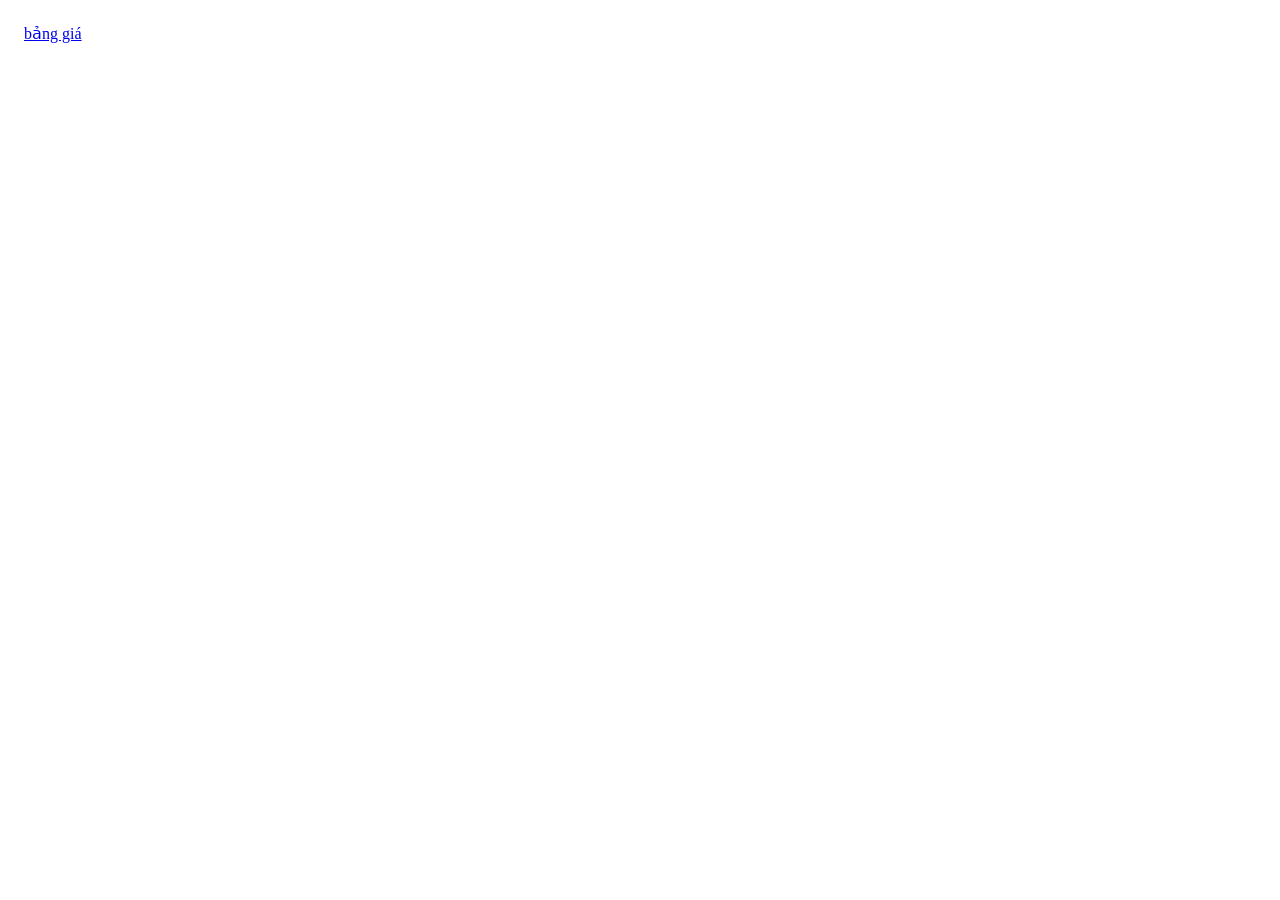
==== index.html @ 487933b3 "save" ====
<!DOCTYPE html>
<html>

<head>
  <base target="_top">
  <meta charset="utf-8">

  <meta name="viewport" content="width=device-width, initial-scale=1.0, maximum-scale=1.0, user-scalable=0" />

  <title>PS</title>
  <link rel="icon" type="image/x-icon" href="https://logospng.org/download/xiaomi/logo-xiaomi-256.png">


</head>

<body style="padding:1rem;">

  <main>
    <a href="./bang-gia/">bảng giá</a>
  </main>

</body>

</html>
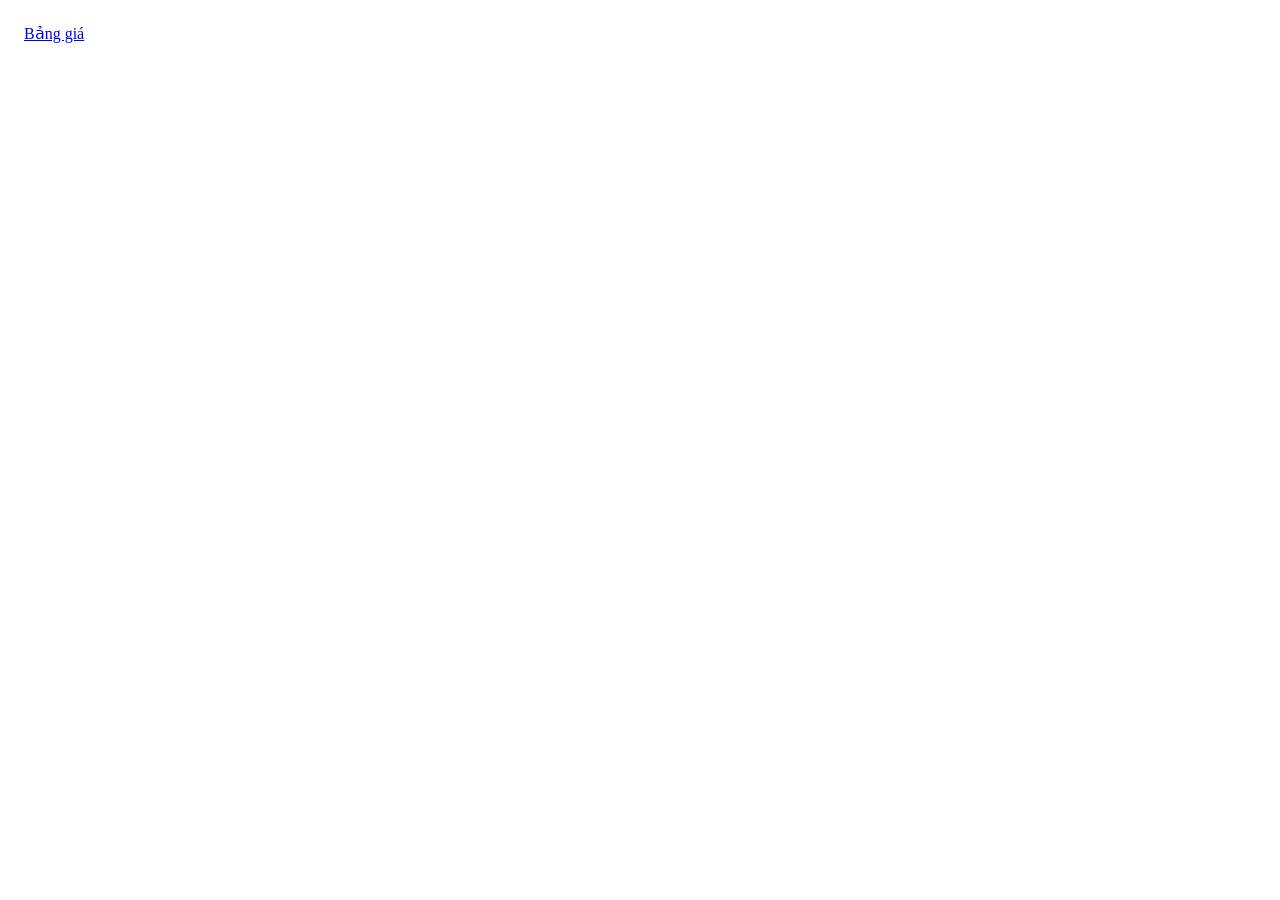
==== commit 209f2c47: "save" ====
--- a/index.html
+++ b/index.html
@@ -16,7 +16,7 @@
 <body style="padding:1rem;">
 
   <main>
-    <a href="./bang-gia/">bảng giá</a>
+    <a href="./bang-gia/">Bảng giá</a>
   </main>
 
 </body>
